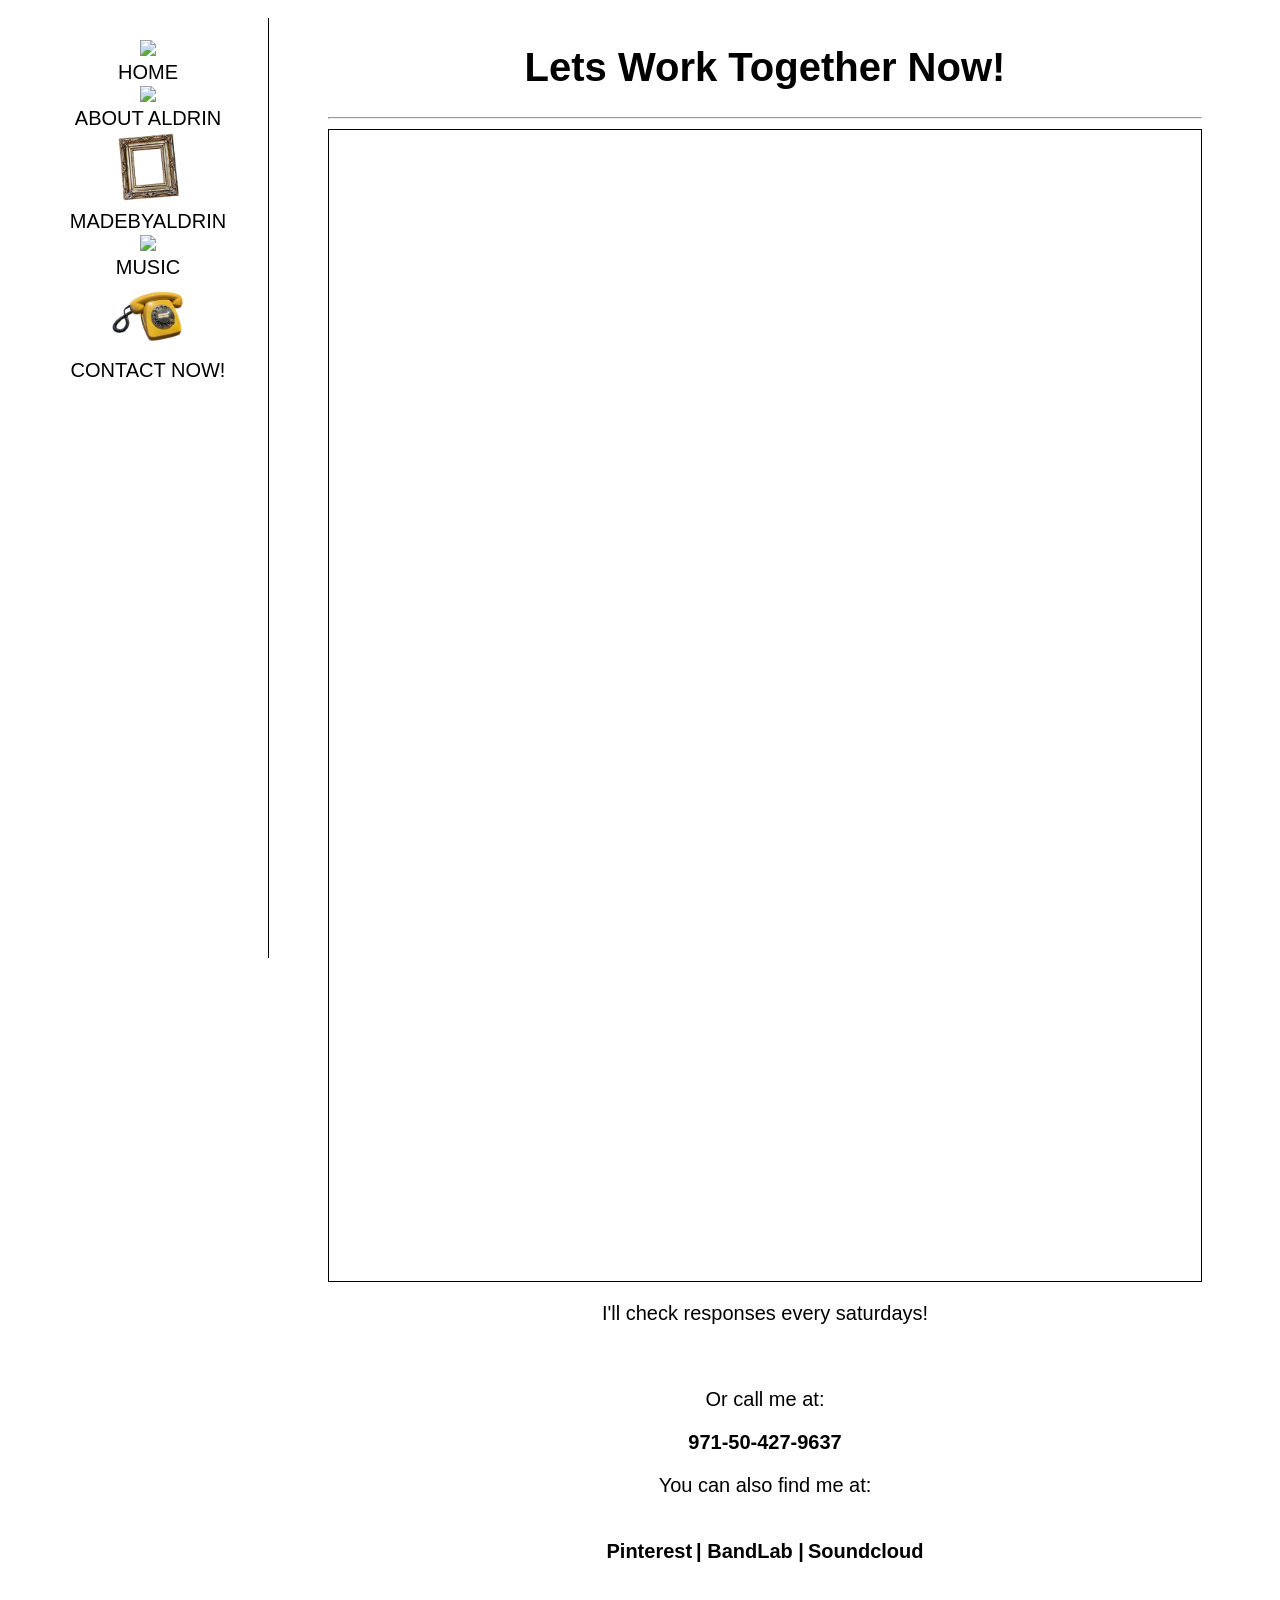
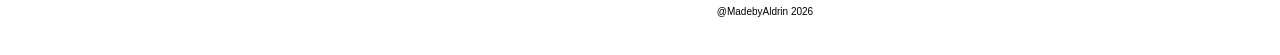
==== contact.html @ bddcbfbb "Add files via upload" ====
<!DOCTYPE html>
<html lang="en">
<head>
    <link rel="stylesheet" href="design.css" type="text/css">
    <meta charset="UTF-8">
    <meta name="viewport" content="width=device-width, initial-scale=1.0">
    <title>Aldrins Portfolio | Homepage</title>
</head>
<body>
    <div class="side"><!--side navbar-->
        <center>
            <img src="portfolio logo.png" height="200px">
            <br>
            <a href="index.html">HOME</a>
            <br>
            <img src="me.png" height="75px">
            <br>
            <a href="about.html">ABOUT ALDRIN</a>
            <br>
            <img src="gallery.png" height="75px">
            <br>
            <a href="gallery.html">MADEBYALDRIN</a>
            <br>
            <img src="music.png" height="75px">
            <br>
            <a href="music.html">MUSIC</a>
            <br>
            <img src="contact.png" height="75px">
            <br>
            <a href="contact.html">CONTACT NOW!</a>
        </center>
    </div>
    <div style="padding-left: 50px; padding-right: 50px;" class="content">
        <center>
            <h1>Lets Work Together Now!</h1>
            <hr>
            <div style="border: 1px solid black;">
                <iframe src="https://docs.google.com/forms/d/e/1FAIpQLSe9lW96OU6oON4BSrCFVqzybc_E5G97BoWtn8lOzIDOdBAVTQ/viewform?embedded=true" width="640" height="1146" frameborder="0" marginheight="0" marginwidth="0">Loading…</iframe>
            </div><!-- i ultimately decided to use google forms instead of making my own since i dont know how to connect it to a spreadsheets-->
            <p>I'll check responses every saturdays!</p>
            <br>
            <p>Or call me at:</p>
            <p><b>971-50-427-9637</b></p>            
            <p>You can also find me at:</p>
            <table><!-- i rlly like using tables to format things-->
                <tr>
                    <th><a href="">Pinterest</a></th>
                    <th> | <a href="">BandLab</a> | </th>
                    <th><a href="">Soundcloud</a></th>
                </tr>
            </table>
        </center>
        <footer>
            <p>@MadebyAldrin 2026</p>
        </footer>
    </div>
</body>
</html>
---- design.css ----
@font-face  {
    font-family: myFont;
    src: url(InstrumentSerif-Regular.ttf);/*google font since im scared to get copyrighted*/
}
.myfont1{ /*to make some text into this font*/
    font-family: myFont;
    font-size: 100px;
    letter-spacing: -2px;
    text-align: center;
}

body{ /*for the main body*/
    color: black;
    background-color: white;
    font-size: 20px;
    font-family: 'Franklin Gothic Medium', 'Arial Narrow', Arial, sans-serif; /*the font i use all the time*/
    padding: 10px;
    text-align: justify;
    padding-left: 20px;
    padding-right: 20px;
}
.side{ /*for the navbar*/
    height: 100%;
    width: 200px;
    position: fixed;
    background-color: white;
    overflow-x: hidden;
    padding: 20px;
    border-right: 1px solid black;
}

a{ /*gfor the links*/
    color: black;
    font-family: 'Franklin Gothic Medium', 'Arial Narrow', Arial, sans-serif;
    text-decoration: none;
}
a:hover{
    color: #BC4C38; /*so when you put your mouse over the link it turns red*/
}

.border{ /*i put this just in case but i forgot if i actually used it*/
    border: 1px solid black;
}

.content{ /*for the main content*/
    margin-left: 250px;
}

.scroll { /*for the gallery, makes it so that you can scroll images from left to right and vice versa*/
    overflow: auto;
    white-space: nowrap;
    padding: 10px;
}

footer{ /*for the footer*/
    text-align: center;
    font-size: 10px;
    padding: 10px;
}

table{ /*for the formatting*/
    border: none;
    padding: 20px;
}

.forheaders{ /*to make some tect centered*/
    text-align: center;
}
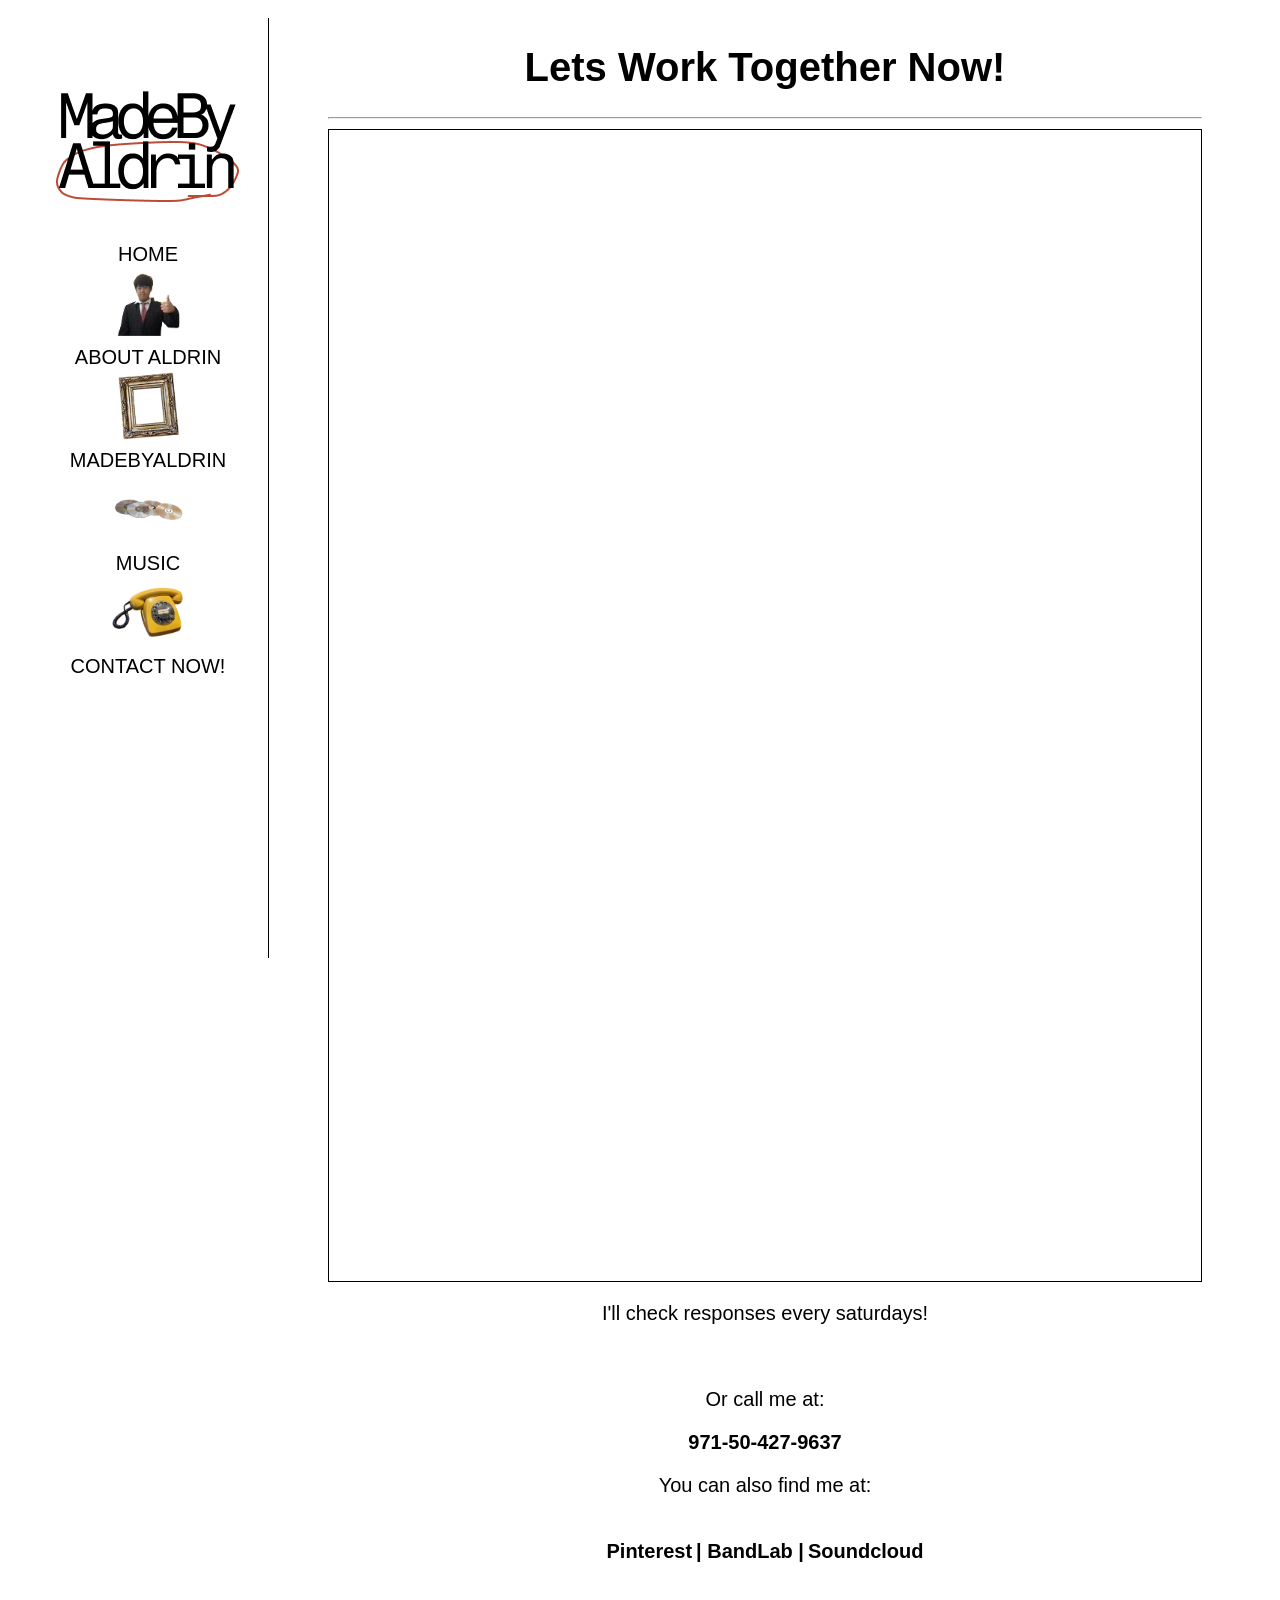
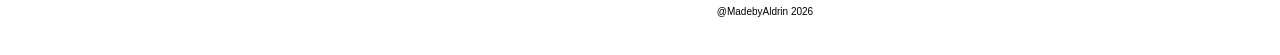
==== commit b3aa9b3f: "Update contact.html" ====
--- a/contact.html
+++ b/contact.html
@@ -4,7 +4,7 @@
     <link rel="stylesheet" href="design.css" type="text/css">
     <meta charset="UTF-8">
     <meta name="viewport" content="width=device-width, initial-scale=1.0">
-    <title>Aldrins Portfolio | Homepage</title>
+    <title>Aldrins Portfolio | Contact</title>
 </head>
 <body>
     <div class="side"><!--side navbar-->
